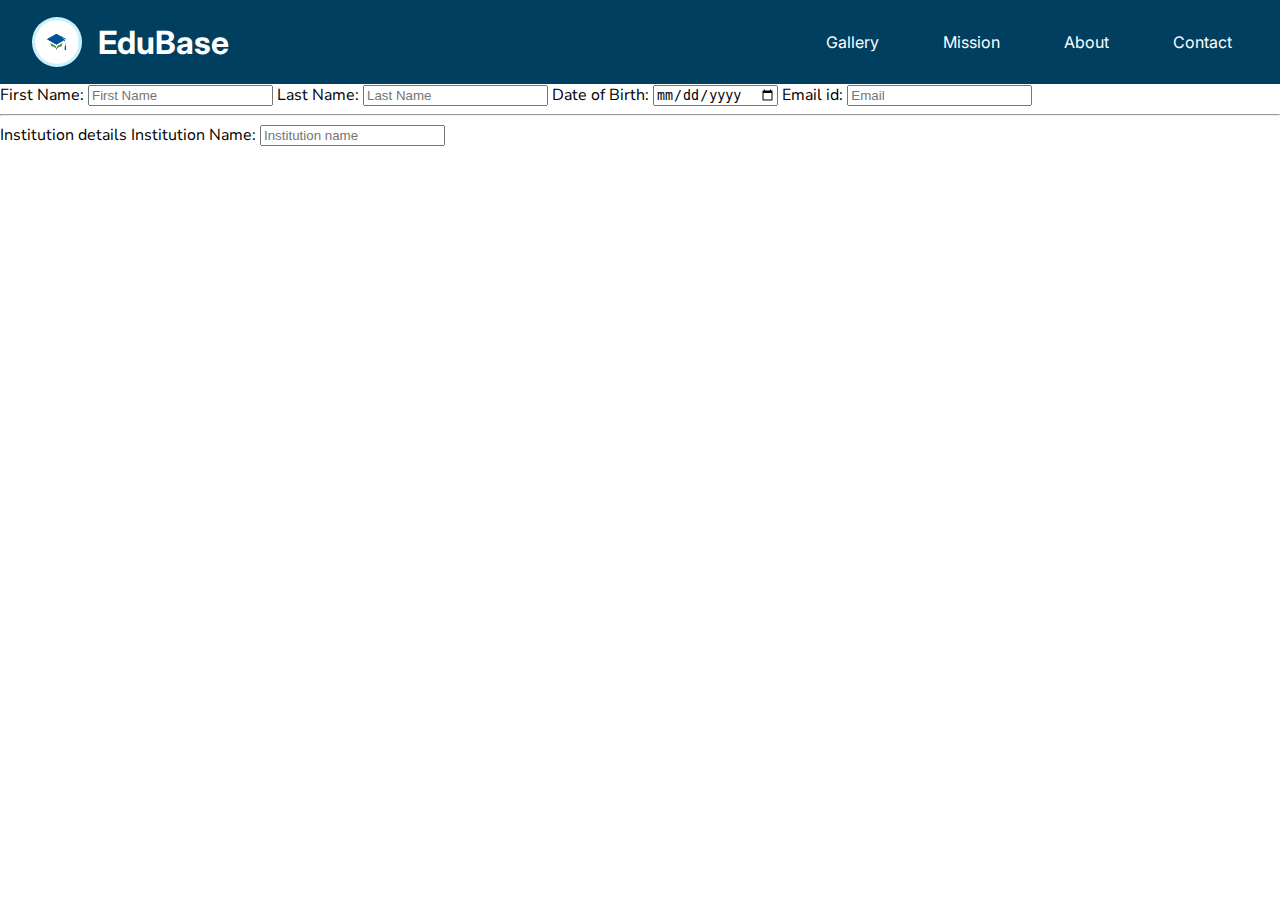
==== form.html @ c54095ef "Added form fields" ====
<!DOCTYPE html>
<html lang= 'en'>
    
<head>
    <meta charset="UTF-8">
    <meta http-equiv="X-UA-Compatible" content="IE=edge">
    <meta name="viewport" content="width=device-width, initial-scale=1.0">

    <link rel="stylesheet" href="style.css">
    <link rel="preconnect" href="https://fonts.googleapis.com">
    <link rel="preconnect" href="https://fonts.gstatic.com" crossorigin>
    <link href="https://fonts.googleapis.com/css2?family=Inter&family=Nunito+Sans&display=swap" rel="stylesheet">

    <title> 
        EduBase User Details
    </title>
</head>

<body>
    
    <!-- Header Section -->

    <header>
        <div class="logo">
            <img src="assets/logo.jpg" alt="Logo Image" class="logoimg">
            <h1 class="logoName"><a href="index.html">EduBase</a></h1>
        </div>
        <nav>
            <ul class="links">
                <li class="link"><a href="gallery.html">Gallery</a></li>
                <li class="link"><a href="#mission">Mission</a></li>
                <li class="link"><a href="#about">About</a></li>
                <li class="link"><a href="#contact">Contact</a></li>
            </ul>
        </nav>

    </header>

    <section>
        <div class="login-container">
            <form>
                <label>First Name:</label>
                <input type="text" id="firstname" placeholder = "First Name">
                
                <label>Last Name:</label>
                <input type="text" id="lastname" placeholder = "Last Name">
                
                <label>Date of Birth:</label>
                <input type="date" id="dob" placeholder = "Date of birth">
                
                <label>Email id:</label>
                <input type="email" id="email" placeholder = "Email">

                <hr>
                <label> Institution details</label>
                <label>Institution Name:</label>
                <input type="text" id="institution" placeholder = "Institution name">

            </form>

        </div>
    </section>








</body>

</html>
---- style.css ----
/* Global Styles */

body{
    margin: 0;
    padding: 0;
    box-sizing: border-box;
    font-family: 'Nunito Sans', sans-serif;
}

/* Header */

header{
    background-color: rgb(0,63,96);
    color: white;
    display: flex;
    justify-content: space-between;
    padding: 1rem;
    font-family: 'Inter', sans-serif;
}

.logo{
    display: flex;
    align-items: center;
    margin: 0;
    cursor: pointer;
}

.logo h1{
    margin: 0;
}

.logoimg{
    width: 2.7em;
    height: 2.7em;
    padding: 0.2em;
    background-color: #caf0f8;
    border-radius: 50%;
    margin: 0 1em;
}

.links{
    list-style: none;
    display: flex;
    justify-content: space-between;
    align-items: center;
    margin: 1em 0;
    padding: 0;
}

.link{
    padding: 0 2em;
    cursor: pointer;
    position: relative;
}

a{
    text-decoration: none;
    color: white;
}

/* Line under links */

.link::before{
    content: '';
    position: absolute;
    bottom: -0.7rem;
    right: 25%;
    width: 0;
    height: 2px;
    background-color: white;
    transition: width 0.6s cubic-bezier(0.25, 1, 0.5, 1);
}

.link:hover::before{
    left: 25%;
    right: 25%;
    width: 50%;
}

/* Image Slider */

.img-container{
    height: 90vh;
    background-image: url("assets/backdrop2.jpg");
    background-size: cover;
    display: flex;
    justify-content: center;
    align-items: center;
}

.img-content{
    margin: 0;
    text-align: center;
    color: white;
}

.img-content h1{
    margin: 0;
    font-size: 8rem;
}

.img-content h3{
    margin: 0;
    font-size: 2rem;
}

/* Content */

.content{
    margin: 1rem;
}

.content h1{
    font-size: 2rem;
    color: rgb(0,63,96);
}

.content p{
    font-size: 1rem;
}

/* Illustrations describing data */

.illus-container{
    display: flex;
    justify-content: space-between;
    align-items: center;
    background-color: #003f60;
    color: white;
    font-family: 'Nunito Sans', sans-serif;
    padding: 2rem 1rem;
    margin: 2rem 0;
}

.illus{
    width: 40%;
    display: flex;
    justify-content: space-between;
    align-items: center;
    /* margin: 1rem; */
    font-size: 1rem;
    padding: 1rem;
}

.illusimg{
    width: 50%;
}

.illus span{
    font-size: 4em;
    font-weight: bold;
    display: block;
    color: #ade8f4;
}

.illus p{
    width: 40%;
    font-size: 0.9em;
}   

/* Footer */

footer{
    background-color: #003f60;
    color: white;
}

/* footer h1{
    margin: 0;
} */

.fooflex{
    display: flex;
    align-items: center;
    justify-content: space-around;
    padding: 2rem;
}

/* Social Media Icons */

.foomedia{
    display: flex;
    justify-content: space-between;
    align-self: center;
    margin: 1rem;
}

.foologo{
    padding: 1rem;
    justify-content: center;
}

.foologo img{
    margin: 0.5rem;
}

.media{
    background-color: #ade8f4;
    width: 2rem;
    height: 2rem;
    border-radius: 50%;
    padding: 0.25rem;
    display: flex;
    justify-content: center;
    align-items: center;
}

.media img{
    width: 1.5rem;
    height: 1.5rem;
}

/* Support Section */

/* Subscription */

.emailinput{
    padding: 1rem;
    background-color: transparent;
    border: 0;
    border-bottom: 2px solid #90e0ef;
    outline: 0;
    font-size: 1.1rem;
    transition: border ease 0.3s;
}

.emailbuttoncontainer button{
    padding: 1em 2em;
    border: 0;
    border-radius: 5%;
    cursor: pointer;
}

.emailbuttoncontainer{
    margin: 1rem;
}

.emailinput:focus{
    border-width: 2px;
    border-image: linear-gradient(to right, #90e0ef,#caf0f8);
    border-image-slice: 1;
}

/* Copyright at the end */

.copyrights{
    text-align: center;
    padding: 1rem;
    margin: 0;
}

/* Gallery Page */

/* Grid Title */

.grid-area{
    text-align: center;
    margin: 2rem 0;
}

.grid-area h1{
    font-size: 5rem;
    font-family: 'Reenie Beanie', cursive;
    color: white;
    margin: 3rem auto;
}

.grid-title{
    position: relative;
    text-transform: uppercase;
    display: inline-block; 
}

.grid-title::before,.grid-title::after{
    content: '';
    height: 100%;
    display: block;
    position: absolute;
}

.grid-title::before{
    background: white;
    z-index: -1;
    left: -2.5em;
    right: -2.5em;
}

.grid-title::after{
    background-color:#003f60;
    width: 98vw;
    left: 50%;
    transform: translateX(-50%);
    z-index: -2;
    top: 0;
}

/* Grid Item */

.gridbody{
    /* background-color: #eec0c6;
    background-image: linear-gradient(315deg, #eec0c6 0%, #7ee8fa 74%);

    /* background-color: #63a4ff;
    background-image: linear-gradient(315deg, #63a4ff 0%, #83eaf1 74%); */

    /* background-color: #abe9cd;
    background-image: linear-gradient(315deg, #abe9cd 0%, #3eadcf 74%); */

    /* background-color: #aee1f9;
    background-image: linear-gradient(315deg, #aee1f9 0%, #f6ebe6 74%); */

    /* background-color: #fde7f9;
    background-image: linear-gradient(315deg, #fde7f9 0%, #aacaef 74%); */
/* 
    background-color: #abe9cd;
    background-image: linear-gradient(315deg, #8eb8a5 0%, #5da6bd 74%); */

    background-image: url("Images/bg.jpg");

}

.grid-container{
    display: grid;
    grid-template-columns: repeat(auto-fill,minmax(400px,1fr));
    grid-gap: 1rem;
    width: 90%;
    justify-content: center;
    margin: auto;
}

.grid-item{
    background-color: white;
    margin: 2rem auto;
    padding: 1rem;
    transform: rotate(-2deg);
    transition: all 0.3s ease;
    box-shadow: 10px 10px 10px rgb(0 0 0 / 0.4);
}

.grid-item p{
    font-family: 'Reenie Beanie', cursive;
    font-size: 1.7em;
    max-width: 70%;
    text-align: center;
    margin: 2rem auto;
}

.grid-item img{
    width: 15em;
    height: 15em;
    transition: all 0.3s ease;
}

.grid-item:hover{
    transform: rotate(0deg);
}

.grid-item img:hover{
    transform: scale(1.1);
}

.long img{
    width: 95%;
    height: auto;
    padding: 0 0 2rem 0;
}

.long{
    grid-row: 1/3;
    padding: 2.1rem 1rem;
}

.long1{
    grid-column: 1;
}

.long2{
    grid-column: 3;
}

/* Bubbles */

#bubblecontainer{
    position: relative;
}

#bubblecontainer span{
    position: absolute;
    bottom: 0px;
    background: transparent;
    border-radius: 50%;
    pointer-events: none;
    box-shadow: inset 0 0 10px rgba(255,255,255,0.5);
    animation: animate 4s linear infinite;
}

#bubblecontainer span:before{
    content: '';
    position: absolute;
    width: 100%;
    height: 100%;
    transform: scale(0.25) translate(-70%,-70%);
    background: radial-gradient(#fff,transparent);
    border-radius: 50%;
}

@keyframes animate {
    0%{
        transform: translateY(0%);
        opacity: 1;  
    }

    99%{
        opacity: 1;
    }

    100%{
        transform: translateY(-5000%);
        opacity: 0;
    }
}
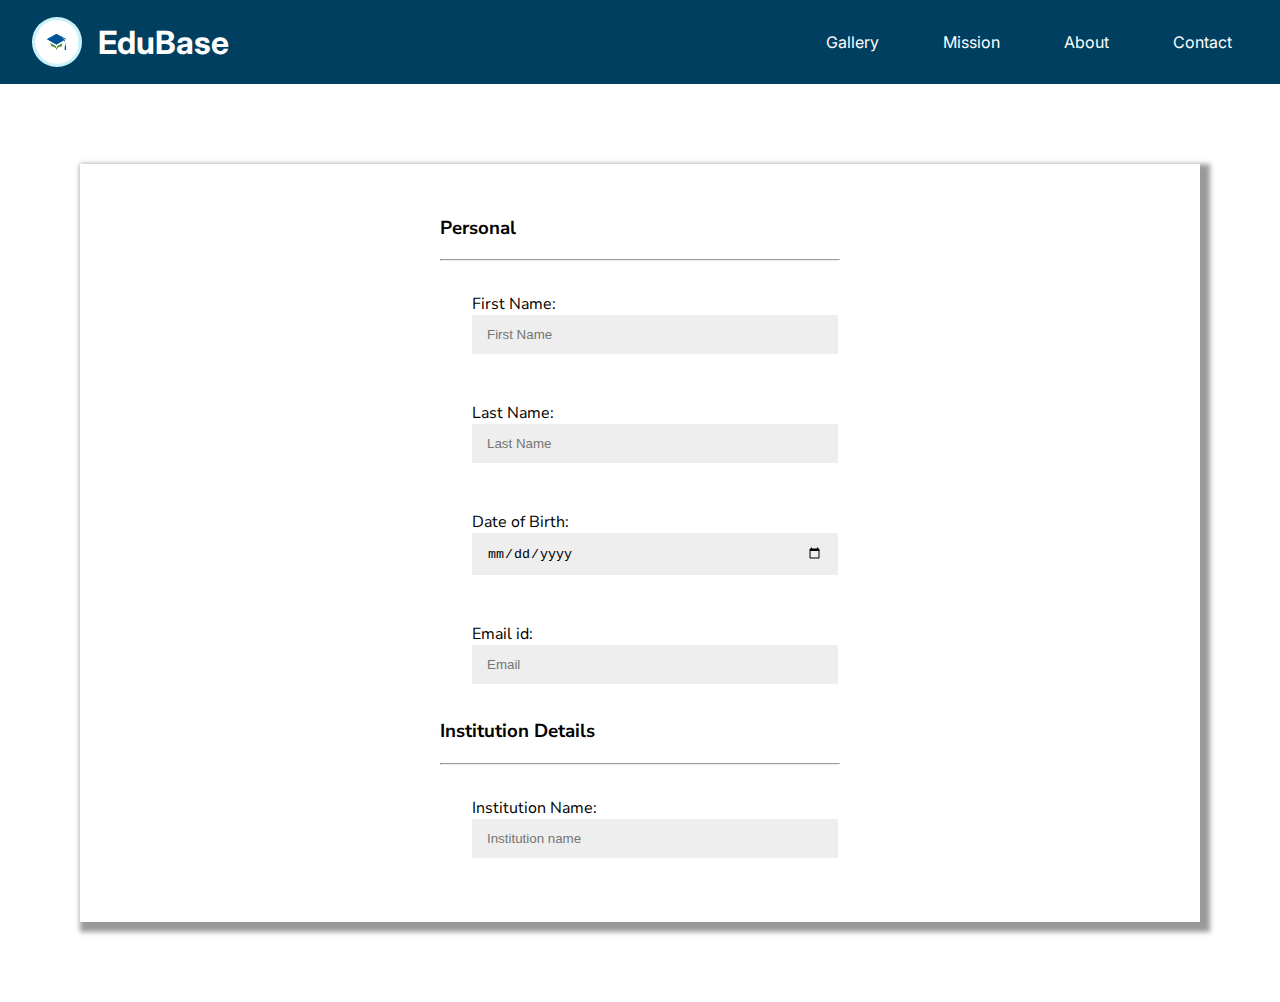
==== commit 37204cbd: "Login Form:" ====
--- a/form.html
+++ b/form.html
@@ -7,6 +7,7 @@
     <meta name="viewport" content="width=device-width, initial-scale=1.0">
 
     <link rel="stylesheet" href="style.css">
+    <link rel="stylesheet" href="form.css">
     <link rel="preconnect" href="https://fonts.googleapis.com">
     <link rel="preconnect" href="https://fonts.gstatic.com" crossorigin>
     <link href="https://fonts.googleapis.com/css2?family=Inter&family=Nunito+Sans&display=swap" rel="stylesheet">
@@ -36,25 +37,40 @@
 
     </header>
 
-    <section>
+    <section class="login-section">
         <div class="login-container">
             <form>
-                <label>First Name:</label>
-                <input type="text" id="firstname" placeholder = "First Name">
-                
-                <label>Last Name:</label>
-                <input type="text" id="lastname" placeholder = "Last Name">
-                
-                <label>Date of Birth:</label>
-                <input type="date" id="dob" placeholder = "Date of birth">
-                
-                <label>Email id:</label>
-                <input type="email" id="email" placeholder = "Email">
 
+                <h3>Personal</h3>
                 <hr>
-                <label> Institution details</label>
-                <label>Institution Name:</label>
-                <input type="text" id="institution" placeholder = "Institution name">
+
+                <div class="login-field" >
+                    <label>First Name:</label>
+                    <input type="text" id="firstname" placeholder = "First Name">
+                </div>
+
+                <div class="login-field" >
+                    <label>Last Name:</label>
+                    <input type="text" id="lastname" placeholder = "Last Name">
+                </div>
+
+                <div class="login-field" >
+                    <label>Date of Birth:</label>
+                    <input type="date" id="dob" placeholder = "Date of birth">
+                </div>
+
+                <div class="login-field" >
+                    <label>Email id:</label>
+                    <input type="email" id="email" placeholder = "Email">
+                </div>
+
+                <h3>Institution Details</h3>
+                <hr>
+
+                <div class="login-field" >
+                    <label>Institution Name:</label>
+                    <input type="text" id="institution" placeholder = "Institution name">
+                </div>
 
             </form>
 
--- a/style.css
+++ b/style.css
@@ -144,10 +144,11 @@
 
 .illusimg{
     width: 50%;
+    padding: 1rem;
 }
 
 .illus span{
-    font-size: 4em;
+    font-size: 3.5em;
     font-weight: bold;
     display: block;
     color: #ade8f4;
@@ -418,4 +419,8 @@
         transform: translateY(-5000%);
         opacity: 0;
     }
+}
+
+#contact{
+    padding: 0.5rem 0rem 1rem 0rem;
 }--- a/form.css
+++ b/form.css
@@ -0,0 +1,27 @@
+body{
+}
+
+.login-section{
+    display: flex;
+    justify-content: center;
+    align-items: center;
+    box-shadow: 5px 5px 5px 5px rgb(0 0 0 / 0.4 );
+    margin: 5rem;
+    background-color: white;
+}
+
+.login-container{
+    margin: 2rem;
+}
+
+.login-field{
+    padding: 1rem;
+    margin: 1rem;
+}
+
+.login-field input{
+    background-color: #eee;
+	border: none;
+	padding: 12px 15px;
+	width: 100%;
+}
